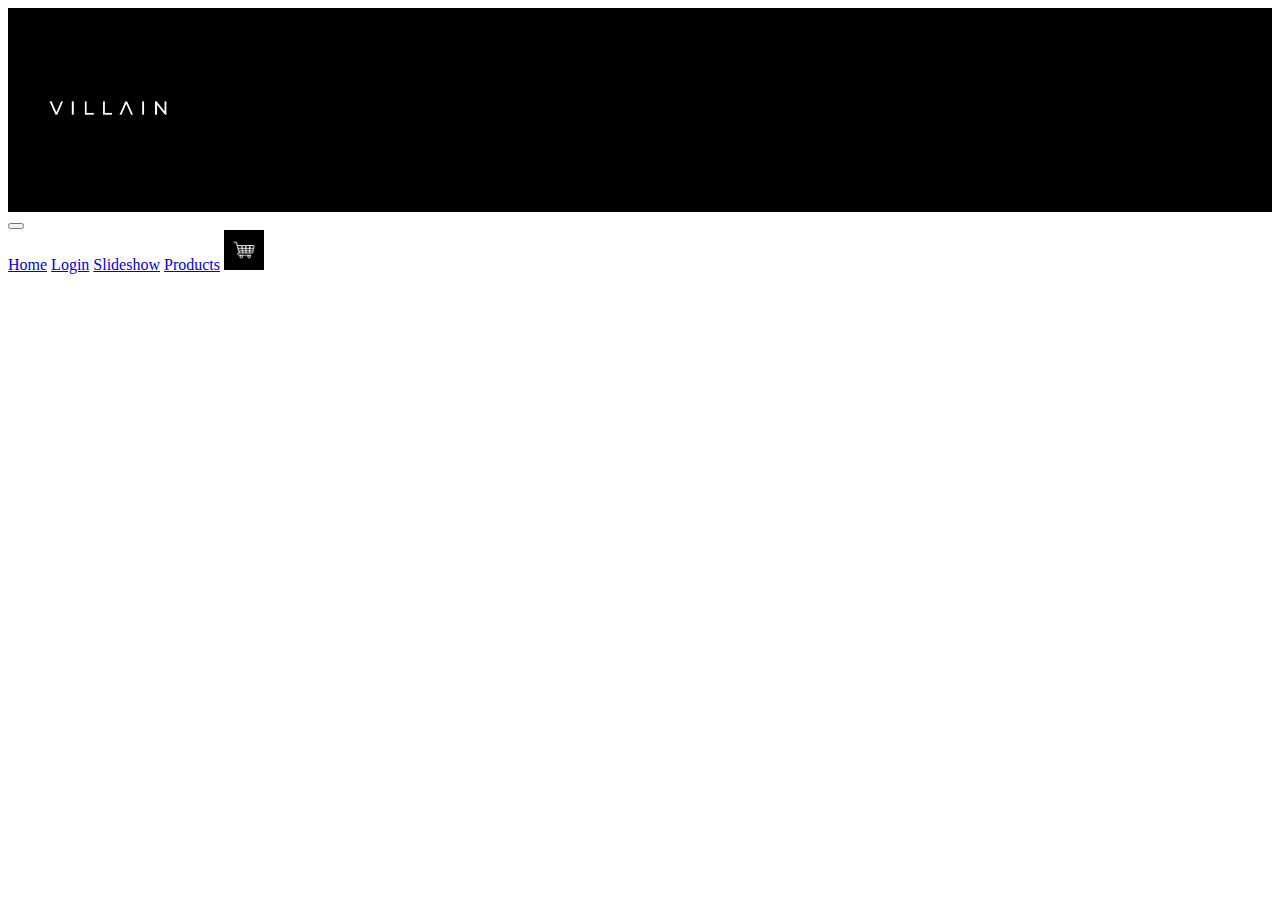
==== checkout.html @ a67914c6 "styles.css added, navbar added to all pages" ====
<!DOCTYPE html>
<html>
    <head>
        <meta charset="UTF-8">
        <meta http-equiv="X-UA-Compatible" content="IE=edge">
        <meta name="viewport" content="width=device-width initial-scale=1.0">
        <title>Checkout</title>
        <link href="https://cdn.jsdelivr.net/npm/bootstrap@5.2.2/dist/css/bootstrap.min.css" rel="stylesheet" integrity="sha384-Zenh87qX5JnK2Jl0vWa8Ck2rdkQ2Bzep5IDxbcnCeuOxjzrPF/et3URy9Bv1WTRi" crossorigin="anonymous">
        <link rel="stylesheet" href="css/styles.css">

    </head>
    <body>
        <header><a href="https://www.youtube.com/watch?v=dQw4w9WgXcQ"><img src="images/Villain_logo.jpeg" class="rounded mx-auto d-block" alt="Villain_logo" height="200"> </a></header>

            <nav class="navbar navbar-expand-lg bg-dark">
                <div class="container-fluid" >
                    
                    <button class="navbar-toggler" type="button" data-bs-toggle="collapse" data-bs-target="#navbarNavAltMarkup" aria-controls="navbarNavAltMarkup" aria-expanded="false" aria-label="Toggle navigation">
                        <span class="navbar-toggler-icon"></span>
                    </button>
                        <div class="collapse navbar-collapse" id="navbarNavAltMarkup">
                            <div class="navbar-nav">
                                <a class="nav-link" href="index.html">Home</a>
                                <a class="nav-link" href="login.html">Login</a>
                                <a class="nav-link" href="signup.html">Slideshow</a>
                                <a class="nav-link" href="products.html">Products</a>
                                <a class="nav-link active" aria-current="page" href="checkout.html"><img src="images/cart.jpeg" alt="checkout" height="40"></a>
                            </div>
                        </div>
                </div>
            </nav>

        <main>
            
        </main>
        <footer>
            <script src="https://cdn.jsdelivr.net/npm/bootstrap@5.2.2/dist/js/bootstrap.bundle.min.js" integrity="sha384-OERcA2EqjJCMA+/3y+gxIOqMEjwtxJY7qPCqsdltbNJuaOe923+mo//f6V8Qbsw3" crossorigin="anonymous"></script>
        </footer>
    </body>
</html>
---- css/styles.css ----
header {
    background-color: black;
}
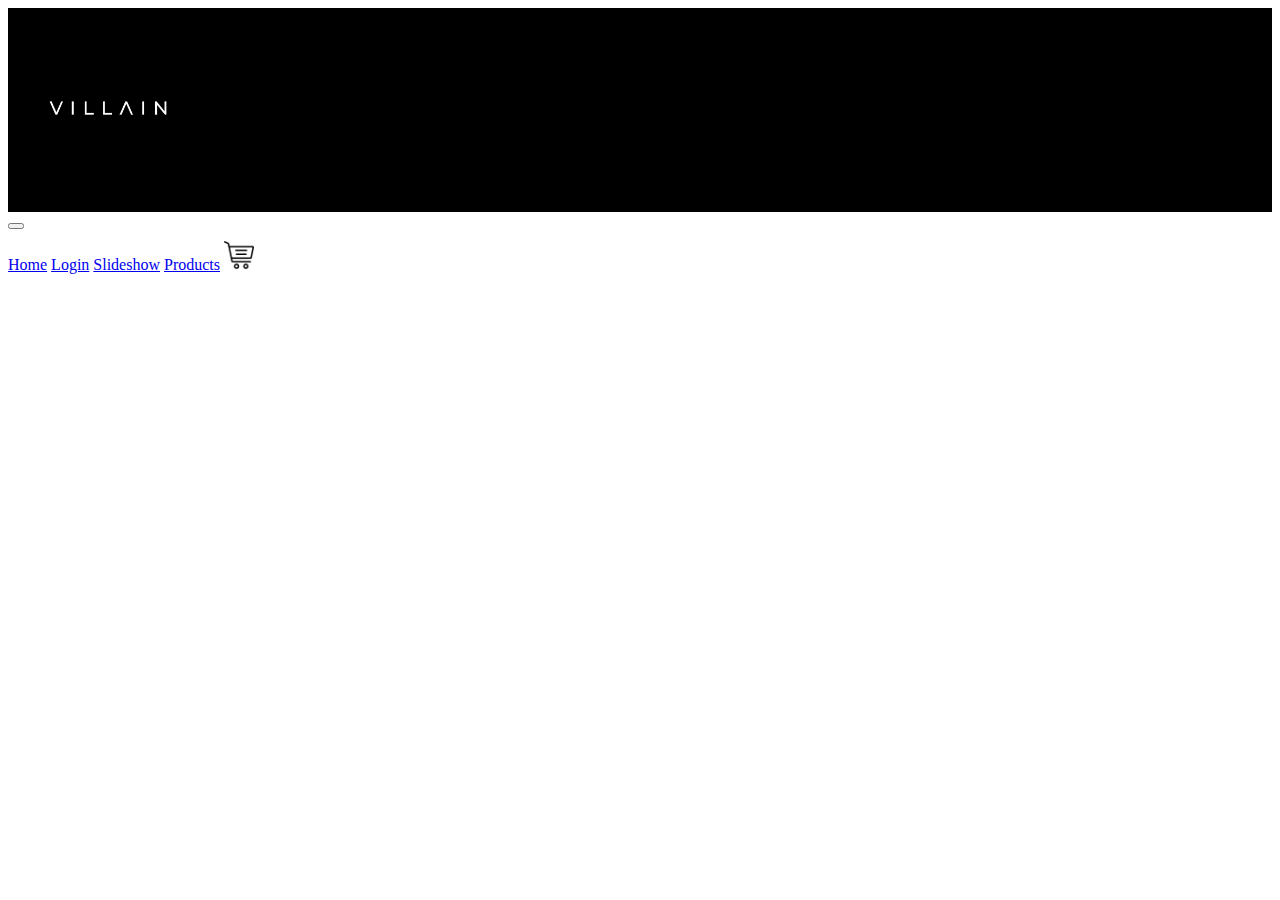
==== commit a85da837: "flushed out login.html and signup.html, updated stylesheet" ====
--- a/checkout.html
+++ b/checkout.html
@@ -10,7 +10,7 @@
 
     </head>
     <body>
-        <header><a href="https://www.youtube.com/watch?v=dQw4w9WgXcQ"><img src="images/Villain_logo.jpeg" class="rounded mx-auto d-block" alt="Villain_logo" height="200"> </a></header>
+        <header><a href="https://www.youtube.com/watch?v=-AXetJvTfU0" target="_blank"><img src="images/Villain_logo.jpeg" class="rounded mx-auto d-block" alt="Villain_logo" height="200"> </a></header>
 
             <nav class="navbar navbar-expand-lg bg-dark">
                 <div class="container-fluid" >
@@ -24,7 +24,7 @@
                                 <a class="nav-link" href="login.html">Login</a>
                                 <a class="nav-link" href="signup.html">Slideshow</a>
                                 <a class="nav-link" href="products.html">Products</a>
-                                <a class="nav-link active" aria-current="page" href="checkout.html"><img src="images/cart.jpeg" alt="checkout" height="40"></a>
+                                <a class="nav-link" href="checkout.html"><img src="images/cart2.png" alt="checkout" height="30"></a>
                             </div>
                         </div>
                 </div>
--- a/css/styles.css
+++ b/css/styles.css
@@ -1,3 +1,23 @@
+
+
+/*to hide the black box around my logo */
 header {
     background-color: black;
+}
+
+
+/*fixes unevenness in navbar*/
+.navbar-nav{
+    padding-top: 10px;
+    padding-bottom: 10px;
+}
+
+.form-floating{
+    display: flex;
+    justify-content: center;
+}
+
+.logo-signup{
+    display: flex;
+    justify-content: center;
 }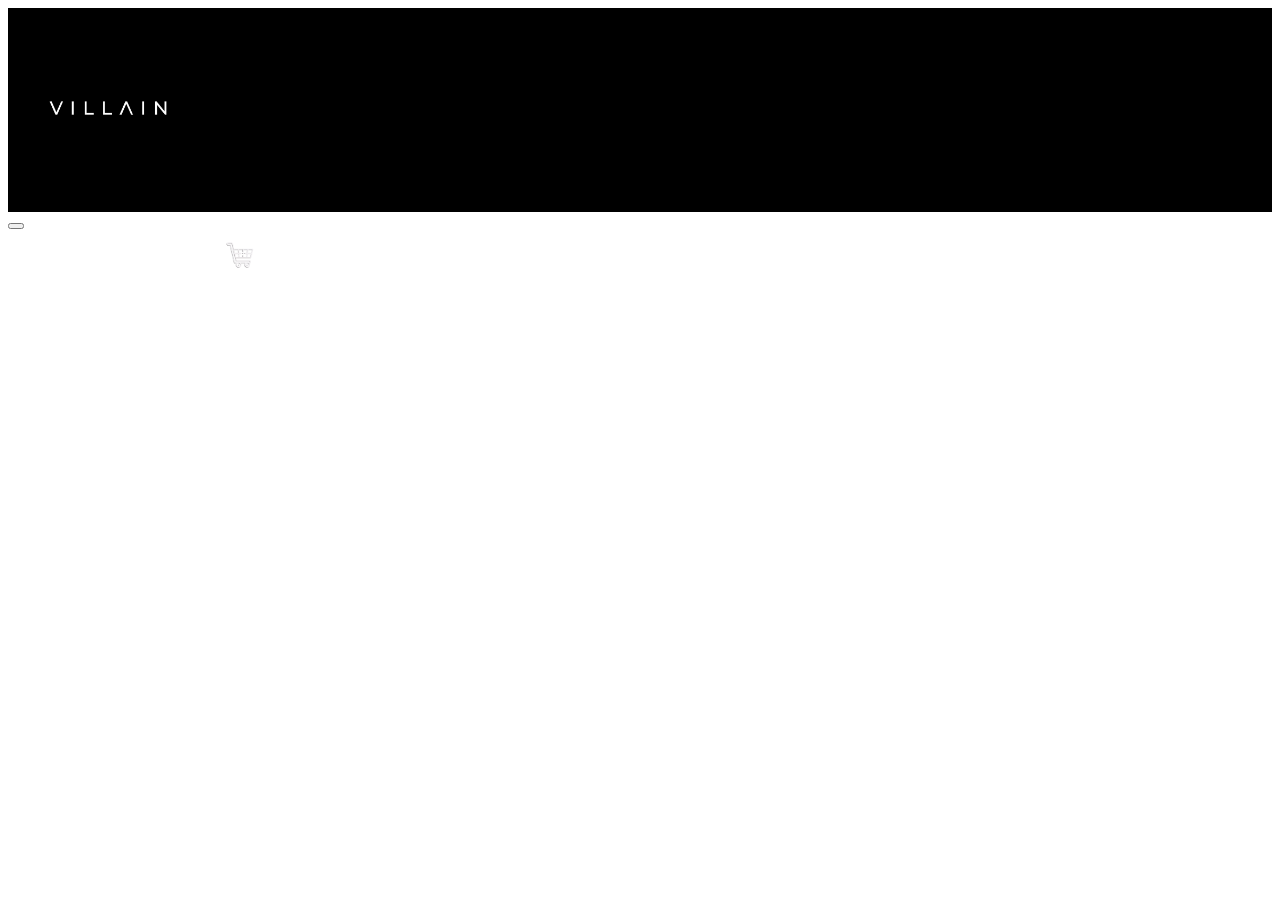
==== commit 7f823d94: "fixed contrast between words and background of navbar" ====
--- a/checkout.html
+++ b/checkout.html
@@ -24,7 +24,7 @@
                                 <a class="nav-link" href="login.html">Login</a>
                                 <a class="nav-link" href="signup.html">Slideshow</a>
                                 <a class="nav-link" href="products.html">Products</a>
-                                <a class="nav-link" href="checkout.html"><img src="images/cart2.png" alt="checkout" height="30"></a>
+                                <a class="nav-link" href="checkout.html"><img src="images/transparent-cart-icon-shopping-cart-icon-ecommerce-icon-5db3d782b9b906.9906292015720672027607.png" alt="checkout" height="30"></a>
                             </div>
                         </div>
                 </div>
--- a/css/styles.css
+++ b/css/styles.css
@@ -12,6 +12,14 @@
     padding-bottom: 10px;
 }
 
+.nav-link{
+    color: white;
+}
+
+.navbar-toggler-icon{
+    color: white;
+}
+
 .form-floating{
     display: flex;
     justify-content: center;
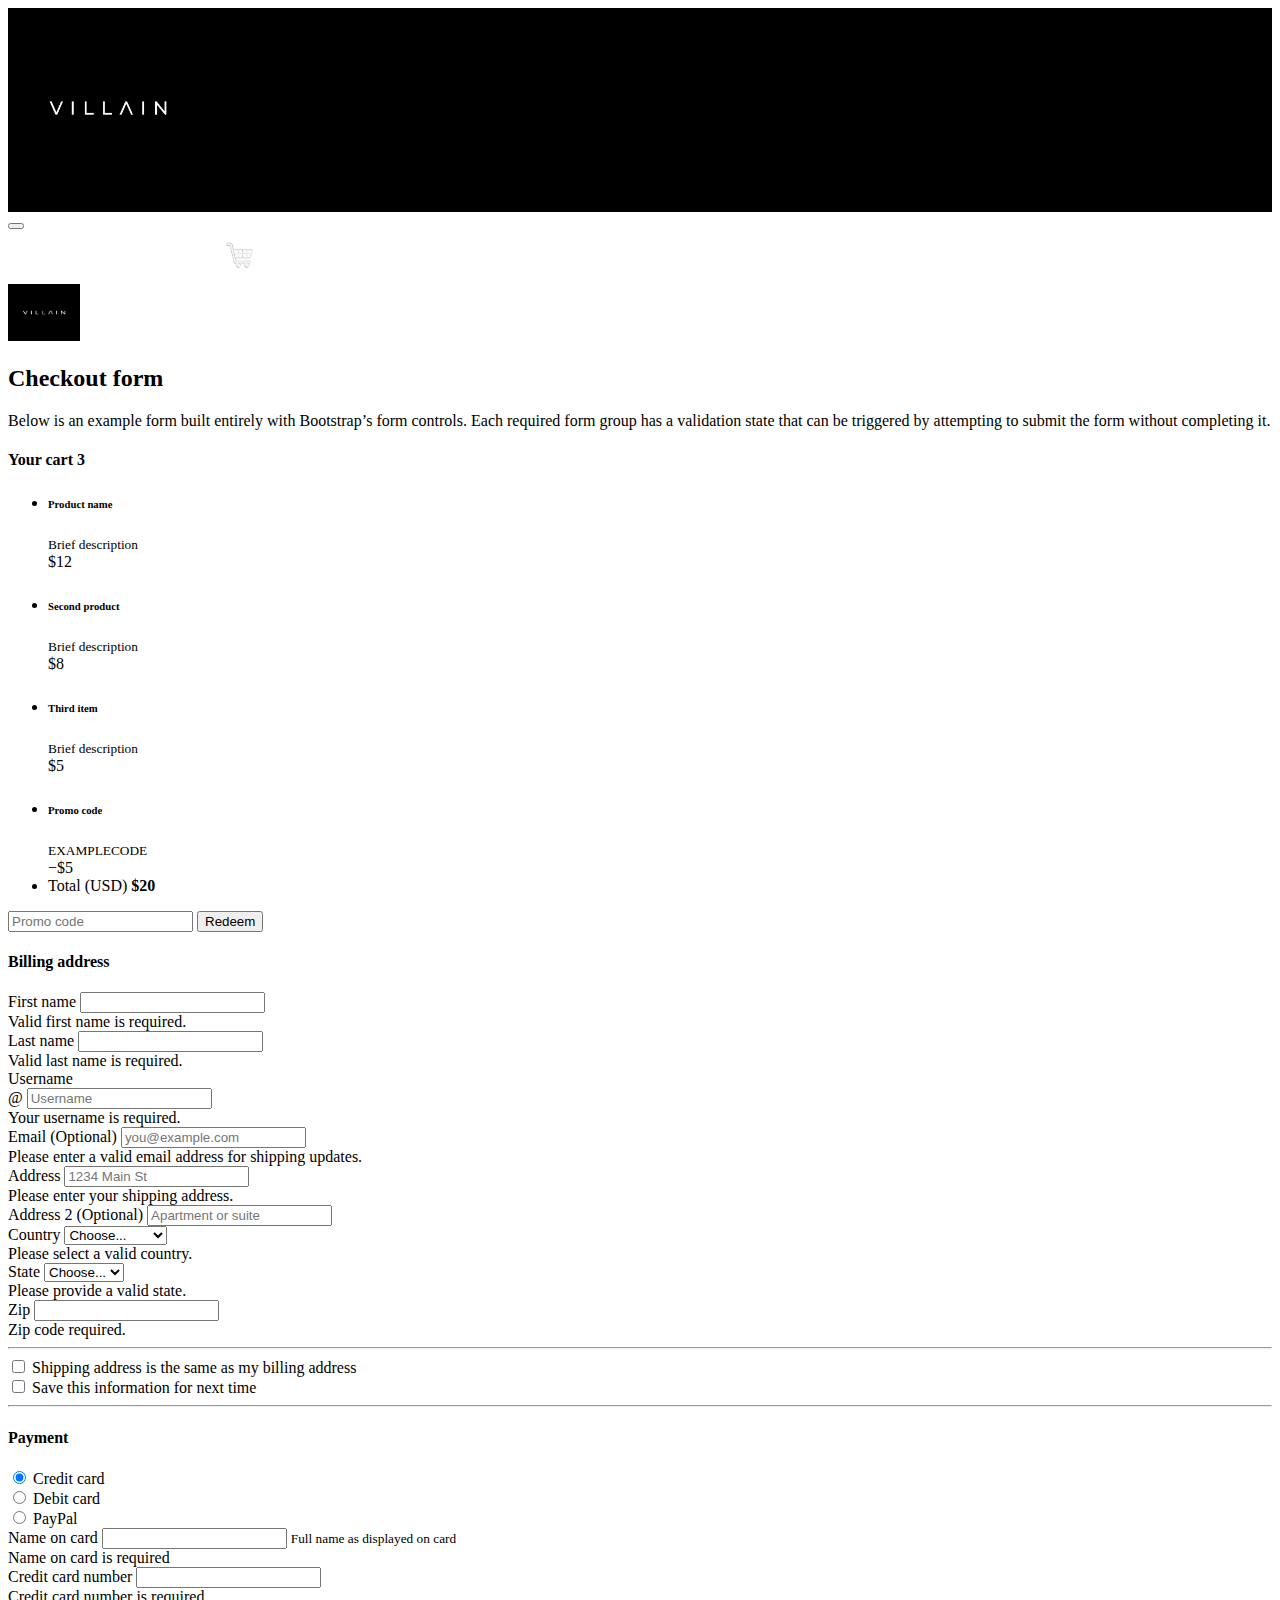
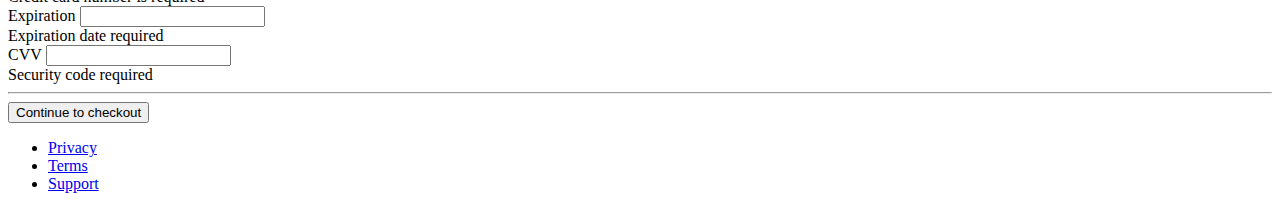
==== commit 124bdc04: "fleshed out checkout.html, added form-validation.js" ====
--- a/checkout.html
+++ b/checkout.html
@@ -31,10 +31,232 @@
             </nav>
 
         <main>
-            
+            <div class="container">
+                <div>
+                  <div class="py-5 text-center">
+                    <img class="d-block mx-auto mb-4" src="images/Villain_logo.jpeg" alt="" width="72" height="57">
+                    <h2>Checkout form</h2>
+                    <p class="lead">Below is an example form built entirely with Bootstrap’s form controls. Each required form group has a validation state that can be triggered by attempting to submit the form without completing it.</p>
+                  </div>
+              
+                  <div class="row g-5">
+                    <div class="col-md-5 col-lg-4 order-md-last">
+                      <h4 class="d-flex justify-content-between align-items-center mb-3">
+                        <span class="text-dark">Your cart</span>
+                        <span class="badge bg-dark rounded-pill">3</span>
+                      </h4>
+                      <ul class="list-group mb-3">
+                        <li class="list-group-item d-flex justify-content-between lh-sm">
+                          <div>
+                            <h6 class="my-0">Product name</h6>
+                            <small class="text-muted">Brief description</small>
+                          </div>
+                          <span class="text-muted">$12</span>
+                        </li>
+                        <li class="list-group-item d-flex justify-content-between lh-sm">
+                          <div>
+                            <h6 class="my-0">Second product</h6>
+                            <small class="text-muted">Brief description</small>
+                          </div>
+                          <span class="text-muted">$8</span>
+                        </li>
+                        <li class="list-group-item d-flex justify-content-between lh-sm">
+                          <div>
+                            <h6 class="my-0">Third item</h6>
+                            <small class="text-muted">Brief description</small>
+                          </div>
+                          <span class="text-muted">$5</span>
+                        </li>
+                        <li class="list-group-item d-flex justify-content-between bg-light">
+                          <div class="text-success">
+                            <h6 class="my-0">Promo code</h6>
+                            <small>EXAMPLECODE</small>
+                          </div>
+                          <span class="text-success">−$5</span>
+                        </li>
+                        <li class="list-group-item d-flex justify-content-between">
+                          <span>Total (USD)</span>
+                          <strong>$20</strong>
+                        </li>
+                      </ul>
+              
+                      <form class="card p-2">
+                        <div class="input-group">
+                          <input type="text" class="form-control" placeholder="Promo code">
+                          <button type="submit" class="btn btn-secondary">Redeem</button>
+                        </div>
+                      </form>
+                    </div>
+                    <div class="col-md-7 col-lg-8">
+                      <h4 class="mb-3">Billing address</h4>
+                      <form class="needs-validation" novalidate="">
+                        <div class="row g-3">
+                          <div class="col-sm-6">
+                            <label for="firstName" class="form-label">First name</label>
+                            <input type="text" class="form-control" id="firstName" placeholder="" value="" required="">
+                            <div class="invalid-feedback">
+                              Valid first name is required.
+                            </div>
+                          </div>
+              
+                          <div class="col-sm-6">
+                            <label for="lastName" class="form-label">Last name</label>
+                            <input type="text" class="form-control" id="lastName" placeholder="" value="" required="">
+                            <div class="invalid-feedback">
+                              Valid last name is required.
+                            </div>
+                          </div>
+              
+                          <div class="col-12">
+                            <label for="username" class="form-label">Username</label>
+                            <div class="input-group has-validation">
+                              <span class="input-group-text">@</span>
+                              <input type="text" class="form-control" id="username" placeholder="Username" required="">
+                            <div class="invalid-feedback">
+                                Your username is required.
+                              </div>
+                            </div>
+                          </div>
+              
+                          <div class="col-12">
+                            <label for="email" class="form-label">Email <span class="text-muted">(Optional)</span></label>
+                            <input type="email" class="form-control" id="email" placeholder="you@example.com">
+                            <div class="invalid-feedback">
+                              Please enter a valid email address for shipping updates.
+                            </div>
+                          </div>
+              
+                          <div class="col-12">
+                            <label for="address" class="form-label">Address</label>
+                            <input type="text" class="form-control" id="address" placeholder="1234 Main St" required="">
+                            <div class="invalid-feedback">
+                              Please enter your shipping address.
+                            </div>
+                          </div>
+              
+                          <div class="col-12">
+                            <label for="address2" class="form-label">Address 2 <span class="text-muted">(Optional)</span></label>
+                            <input type="text" class="form-control" id="address2" placeholder="Apartment or suite">
+                          </div>
+              
+                          <div class="col-md-5">
+                            <label for="country" class="form-label">Country</label>
+                            <select class="form-select" id="country" required="">
+                              <option value="">Choose...</option>
+                              <option>United States</option>
+                            </select>
+                            <div class="invalid-feedback">
+                              Please select a valid country.
+                            </div>
+                          </div>
+              
+                          <div class="col-md-4">
+                            <label for="state" class="form-label">State</label>
+                            <select class="form-select" id="state" required="">
+                              <option value="">Choose...</option>
+                              <option>California</option>
+                            </select>
+                            <div class="invalid-feedback">
+                              Please provide a valid state.
+                            </div>
+                          </div>
+              
+                          <div class="col-md-3">
+                            <label for="zip" class="form-label">Zip</label>
+                            <input type="text" class="form-control" id="zip" placeholder="" required="">
+                            <div class="invalid-feedback">
+                              Zip code required.
+                            </div>
+                          </div>
+                        </div>
+              
+                        <hr class="my-4">
+              
+                        <div class="form-check">
+                          <input type="checkbox" class="form-check-input" id="same-address">
+                          <label class="form-check-label" for="same-address">Shipping address is the same as my billing address</label>
+                        </div>
+              
+                        <div class="form-check">
+                          <input type="checkbox" class="form-check-input" id="save-info">
+                          <label class="form-check-label" for="save-info">Save this information for next time</label>
+                        </div>
+              
+                        <hr class="my-4">
+              
+                        <h4 class="mb-3">Payment</h4>
+              
+                        <div class="my-3">
+                          <div class="form-check">
+                            <input id="credit" name="paymentMethod" type="radio" class="form-check-input" checked="" required="">
+                            <label class="form-check-label" for="credit">Credit card</label>
+                          </div>
+                          <div class="form-check">
+                            <input id="debit" name="paymentMethod" type="radio" class="form-check-input" required="">
+                            <label class="form-check-label" for="debit">Debit card</label>
+                          </div>
+                          <div class="form-check">
+                            <input id="paypal" name="paymentMethod" type="radio" class="form-check-input" required="">
+                            <label class="form-check-label" for="paypal">PayPal</label>
+                          </div>
+                        </div>
+              
+                        <div class="row gy-3">
+                          <div class="col-md-6">
+                            <label for="cc-name" class="form-label">Name on card</label>
+                            <input type="text" class="form-control" id="cc-name" placeholder="" required="">
+                            <small class="text-muted">Full name as displayed on card</small>
+                            <div class="invalid-feedback">
+                              Name on card is required
+                            </div>
+                          </div>
+              
+                          <div class="col-md-6">
+                            <label for="cc-number" class="form-label">Credit card number</label>
+                            <input type="text" class="form-control" id="cc-number" placeholder="" required="">
+                            <div class="invalid-feedback">
+                              Credit card number is required
+                            </div>
+                          </div>
+              
+                          <div class="col-md-3">
+                            <label for="cc-expiration" class="form-label">Expiration</label>
+                            <input type="text" class="form-control" id="cc-expiration" placeholder="" required="">
+                            <div class="invalid-feedback">
+                              Expiration date required
+                            </div>
+                          </div>
+              
+                          <div class="col-md-3">
+                            <label for="cc-cvv" class="form-label">CVV</label>
+                            <input type="text" class="form-control" id="cc-cvv" placeholder="" required="">
+                            <div class="invalid-feedback">
+                              Security code required
+                            </div>
+                          </div>
+                        </div>
+              
+                        <hr class="my-4">
+              
+                        <button class="w-100 btn btn-dark btn-lg" type="submit">Continue to checkout</button>
+                      </form>
+                    </div>
+                  </div>
+                </div>
+              
+                <footer class="my-5 pt-5 text-muted text-center text-small">
+                  <p></p>
+                  <ul class="list-inline">
+                    <li class="list-inline-item"><a href="#">Privacy</a></li>
+                    <li class="list-inline-item"><a href="#">Terms</a></li>
+                    <li class="list-inline-item"><a href="#">Support</a></li>
+                  </ul>
+                </footer>
+              </div>
         </main>
         <footer>
             <script src="https://cdn.jsdelivr.net/npm/bootstrap@5.2.2/dist/js/bootstrap.bundle.min.js" integrity="sha384-OERcA2EqjJCMA+/3y+gxIOqMEjwtxJY7qPCqsdltbNJuaOe923+mo//f6V8Qbsw3" crossorigin="anonymous"></script>
+            <script src="scripts/form-validation.js"></script>
         </footer>
     </body>
 </html>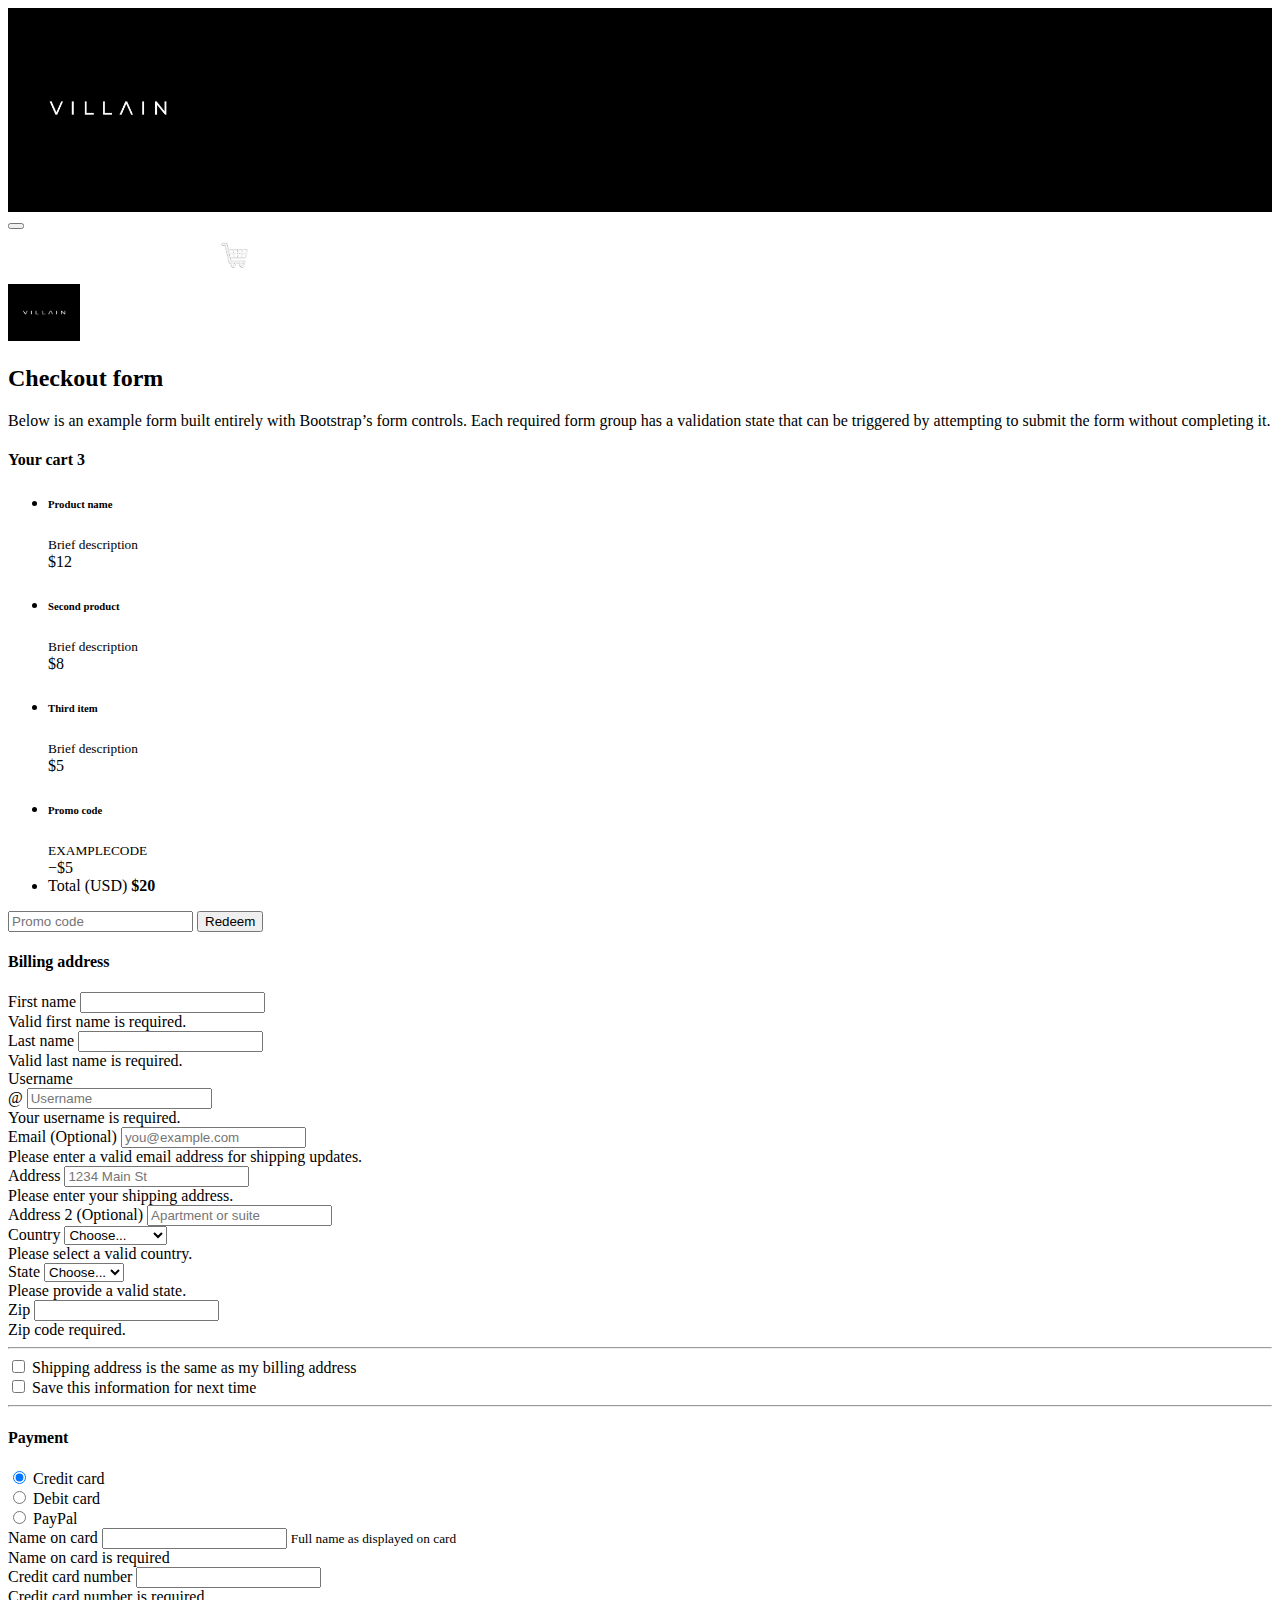
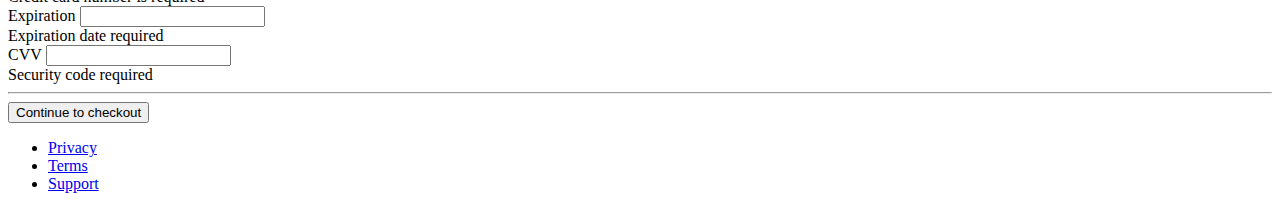
==== commit 42e0f381: "added slides to slideshow in index.html" ====
--- a/checkout.html
+++ b/checkout.html
@@ -21,8 +21,8 @@
                         <div class="collapse navbar-collapse" id="navbarNavAltMarkup">
                             <div class="navbar-nav">
                                 <a class="nav-link" href="index.html">Home</a>
-                                <a class="nav-link" href="login.html">Login</a>
-                                <a class="nav-link" href="signup.html">Slideshow</a>
+                                <a class="nav-link" href="signup.html">Sign Up</a>
+                                <a class="nav-link" href="login.html">Sign In</a>
                                 <a class="nav-link" href="products.html">Products</a>
                                 <a class="nav-link" href="checkout.html"><img src="images/transparent-cart-icon-shopping-cart-icon-ecommerce-icon-5db3d782b9b906.9906292015720672027607.png" alt="checkout" height="30"></a>
                             </div>
@@ -245,9 +245,8 @@
                 </div>
               
                 <footer class="my-5 pt-5 text-muted text-center text-small">
-                  <p></p>
                   <ul class="list-inline">
-                    <li class="list-inline-item"><a href="#">Privacy</a></li>
+                    <li class="list-inline-itemecomme"><a href="#">Privacy</a></li>
                     <li class="list-inline-item"><a href="#">Terms</a></li>
                     <li class="list-inline-item"><a href="#">Support</a></li>
                   </ul>
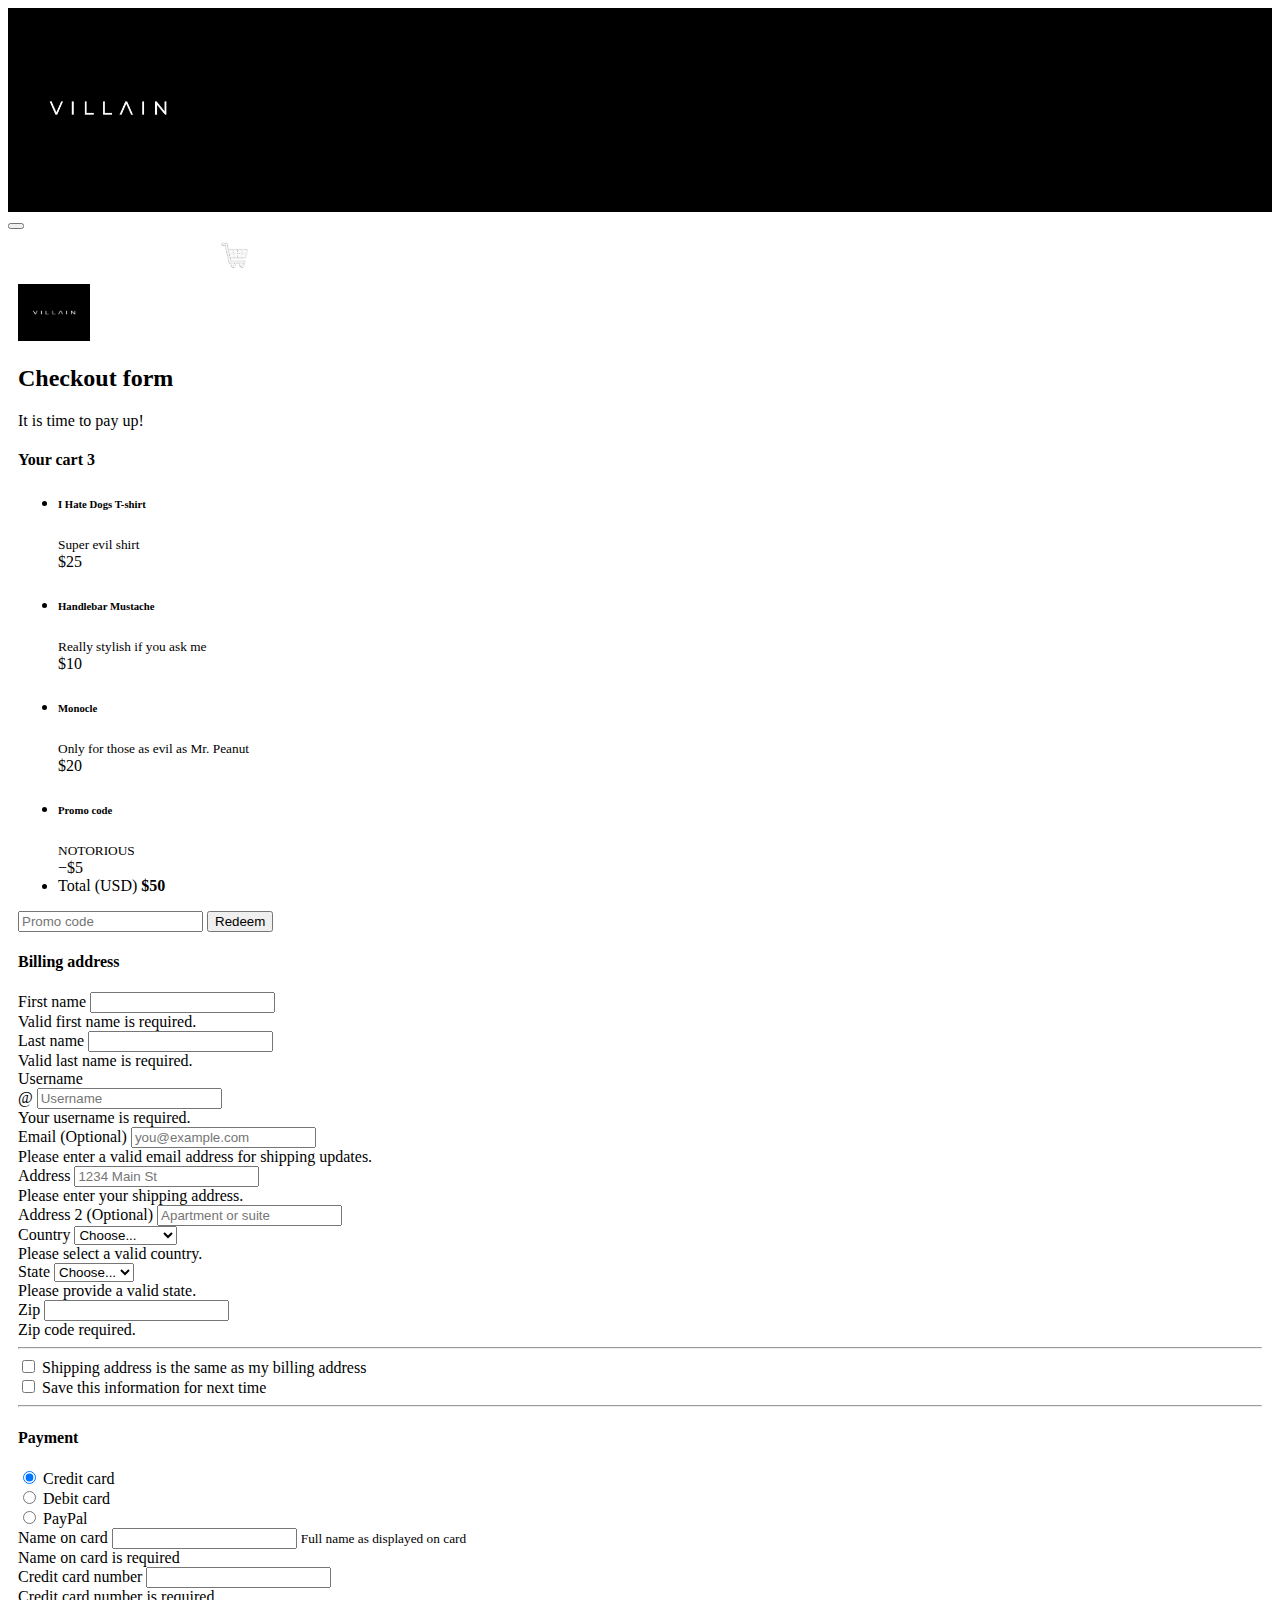
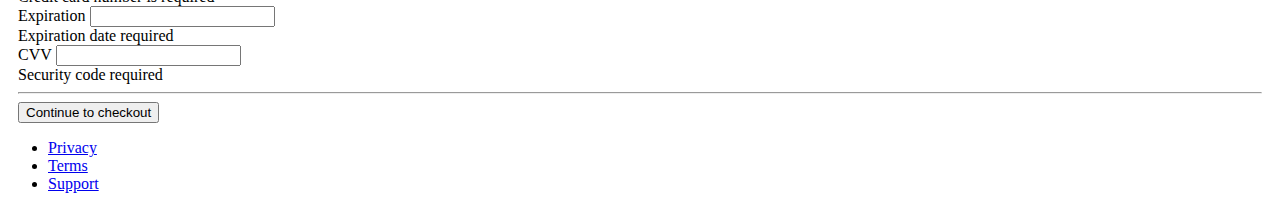
==== commit af1fd6d0: "fleshed out products.html and checkout.html" ====
--- a/checkout.html
+++ b/checkout.html
@@ -36,7 +36,7 @@
                   <div class="py-5 text-center">
                     <img class="d-block mx-auto mb-4" src="images/Villain_logo.jpeg" alt="" width="72" height="57">
                     <h2>Checkout form</h2>
-                    <p class="lead">Below is an example form built entirely with Bootstrap’s form controls. Each required form group has a validation state that can be triggered by attempting to submit the form without completing it.</p>
+                    <p class="lead">It is time to pay up!</p>
                   </div>
               
                   <div class="row g-5">
@@ -48,35 +48,35 @@
                       <ul class="list-group mb-3">
                         <li class="list-group-item d-flex justify-content-between lh-sm">
                           <div>
-                            <h6 class="my-0">Product name</h6>
-                            <small class="text-muted">Brief description</small>
-                          </div>
-                          <span class="text-muted">$12</span>
+                            <h6 class="my-0">I Hate Dogs T-shirt</h6>
+                            <small class="text-muted">Super evil shirt</small>
+                          </div>
+                          <span class="text-muted">$25</span>
                         </li>
                         <li class="list-group-item d-flex justify-content-between lh-sm">
                           <div>
-                            <h6 class="my-0">Second product</h6>
-                            <small class="text-muted">Brief description</small>
-                          </div>
-                          <span class="text-muted">$8</span>
+                            <h6 class="my-0">Handlebar Mustache</h6>
+                            <small class="text-muted">Really stylish if you ask me</small>
+                          </div>
+                          <span class="text-muted">$10</span>
                         </li>
                         <li class="list-group-item d-flex justify-content-between lh-sm">
                           <div>
-                            <h6 class="my-0">Third item</h6>
-                            <small class="text-muted">Brief description</small>
-                          </div>
-                          <span class="text-muted">$5</span>
+                            <h6 class="my-0">Monocle</h6>
+                            <small class="text-muted">Only for those as evil as Mr. Peanut</small>
+                          </div>
+                          <span class="text-muted">$20</span>
                         </li>
                         <li class="list-group-item d-flex justify-content-between bg-light">
                           <div class="text-success">
                             <h6 class="my-0">Promo code</h6>
-                            <small>EXAMPLECODE</small>
+                            <small>NOTORIOUS</small>
                           </div>
                           <span class="text-success">−$5</span>
                         </li>
                         <li class="list-group-item d-flex justify-content-between">
                           <span>Total (USD)</span>
-                          <strong>$20</strong>
+                          <strong>$50</strong>
                         </li>
                       </ul>
               
@@ -243,6 +243,7 @@
                     </div>
                   </div>
                 </div>
+        </main>
               
                 <footer class="my-5 pt-5 text-muted text-center text-small">
                   <ul class="list-inline">
@@ -252,10 +253,7 @@
                   </ul>
                 </footer>
               </div>
-        </main>
-        <footer>
             <script src="https://cdn.jsdelivr.net/npm/bootstrap@5.2.2/dist/js/bootstrap.bundle.min.js" integrity="sha384-OERcA2EqjJCMA+/3y+gxIOqMEjwtxJY7qPCqsdltbNJuaOe923+mo//f6V8Qbsw3" crossorigin="anonymous"></script>
             <script src="scripts/form-validation.js"></script>
-        </footer>
     </body>
 </html>--- a/css/styles.css
+++ b/css/styles.css
@@ -28,4 +28,18 @@
 .logo-signup{
     display: flex;
     justify-content: center;
+}
+
+main{
+    margin-left: 10px;
+    margin-right: 10px;
+}
+
+.product-r-1{
+    display: flex;
+    justify-content: space-around;
+}
+
+.card-img-top{
+    padding-top: 20px;
 }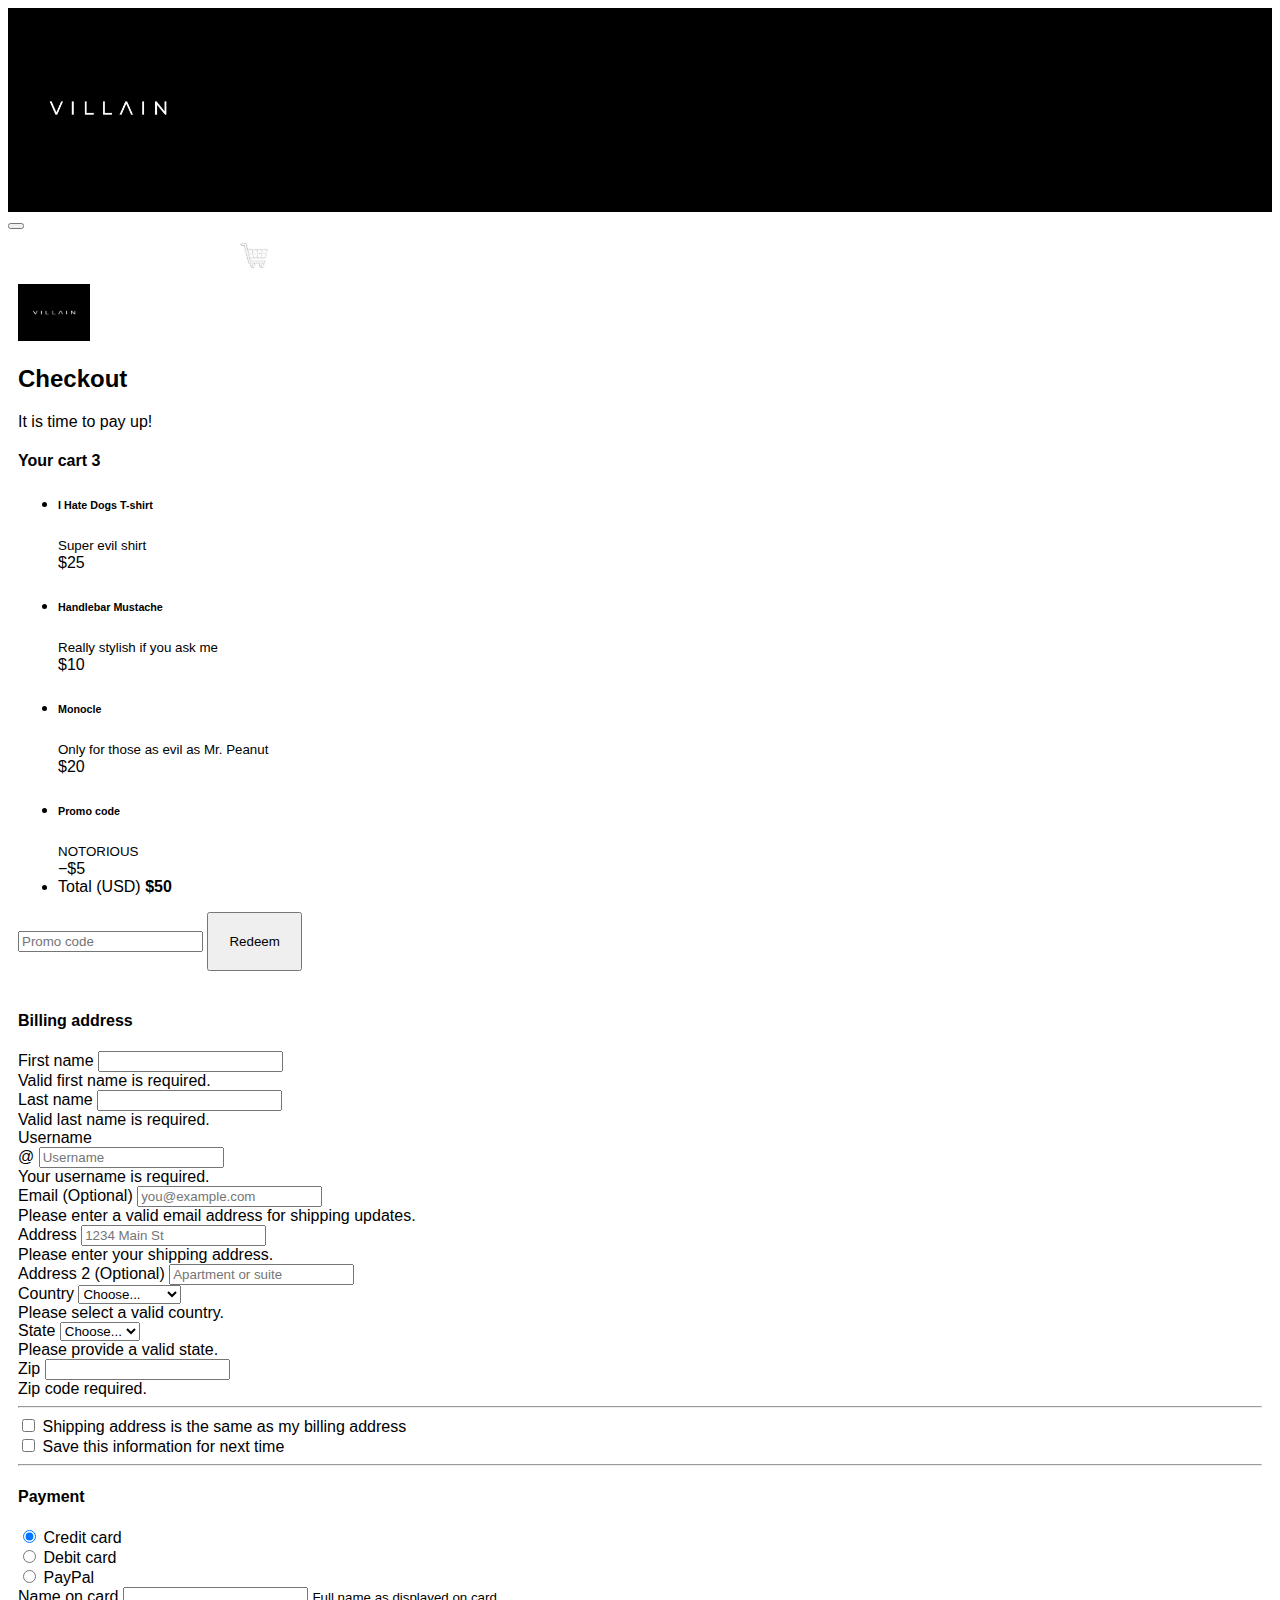
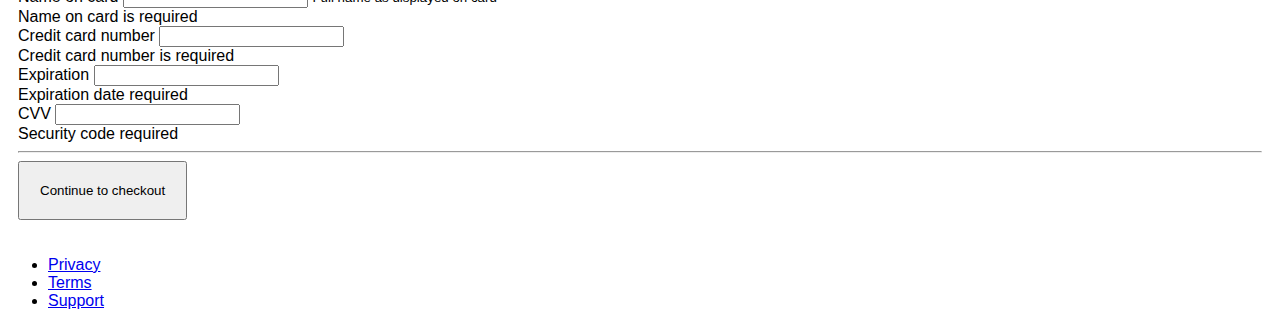
==== commit 5a8da467: "light edit on checkout.html" ====
--- a/checkout.html
+++ b/checkout.html
@@ -35,7 +35,7 @@
                 <div>
                   <div class="py-5 text-center">
                     <img class="d-block mx-auto mb-4" src="images/Villain_logo.jpeg" alt="" width="72" height="57">
-                    <h2>Checkout form</h2>
+                    <h2>Checkout</h2>
                     <p class="lead">It is time to pay up!</p>
                   </div>
               
--- a/css/styles.css
+++ b/css/styles.css
@@ -1,4 +1,6 @@
-
+body {
+    font-family: Tahoma, Verdana, sans-serif;
+  }
 
 /*to hide the black box around my logo */
 header {
@@ -12,6 +14,7 @@
     padding-bottom: 10px;
 }
 
+/*fixes contrast issue with text in navbar*/
 .nav-link{
     color: white;
 }
@@ -20,6 +23,7 @@
     color: white;
 }
 
+/*moved sign in form to the center of the page*/
 .form-floating{
     display: flex;
     justify-content: center;
@@ -27,19 +31,42 @@
 
 .logo-signup{
     display: flex;
-    justify-content: center;
+    align-content: center;
+    margin-top: 10px;
+    margin-bottom: 10px;
 }
 
+/*just makes the page a little easier to look at in my opnion*/
 main{
     margin-left: 10px;
     margin-right: 10px;
 }
 
+/*keeps the product cards from being on top of each other*/
 .product-r-1{
     display: flex;
     justify-content: space-around;
 }
 
+/*moves images away from the top of the card*/
 .card-img-top{
     padding-top: 20px;
+}
+
+/*adds separation between input boxes in login and registration pages*/
+.form-floating{
+    padding: 5px;
+}
+
+.btn{
+    padding: 20px;
+    margin-bottom: 20px;
+}
+
+.important{
+    font-weight: bold;
+}
+
+.card{
+    color: white;
 }